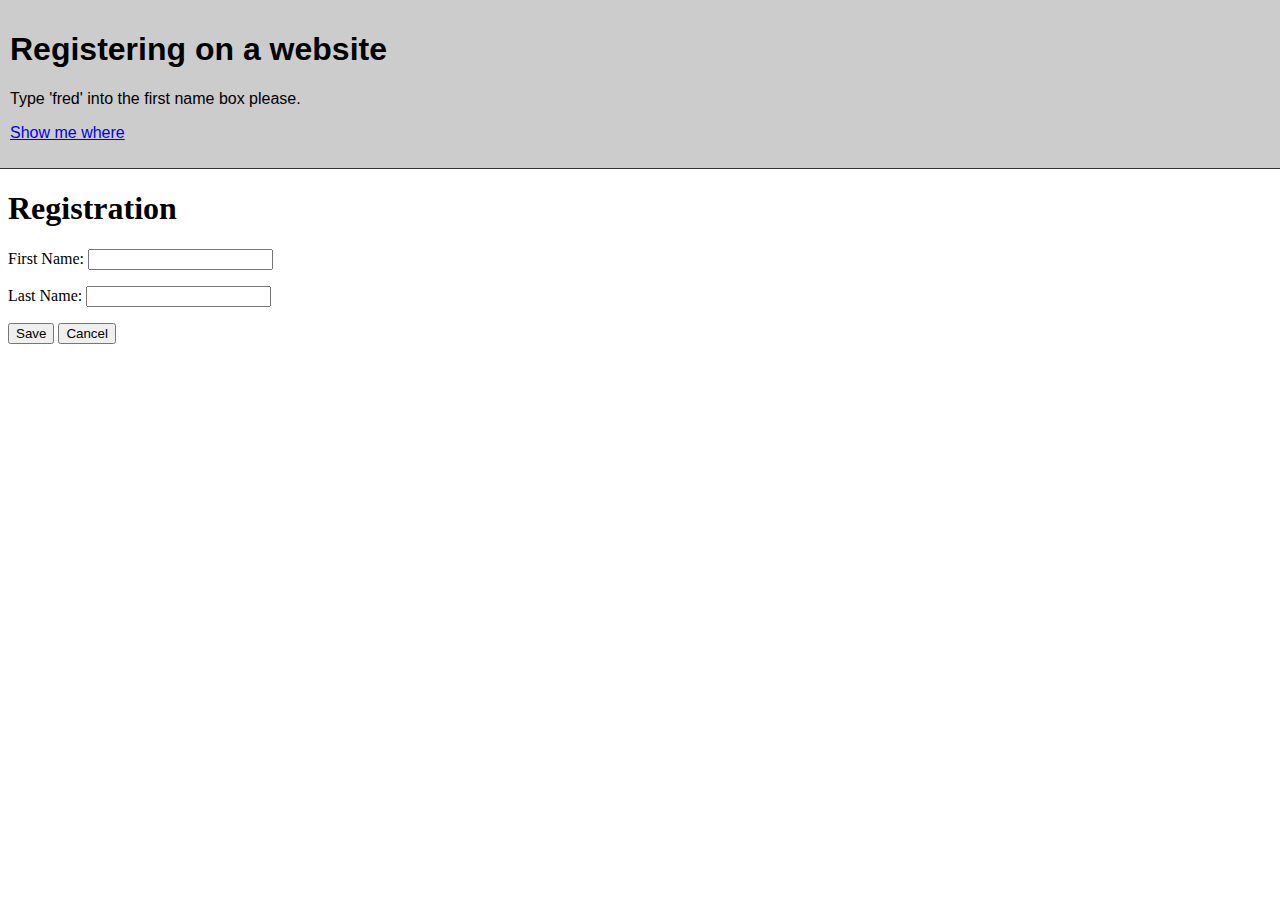
==== task1.html @ a676906c "no message" ====
<!DOCTYPE html>
<html>

    <head>
        <!-- Example iFrame communication using window.postMessage for safe cross domain communication with iFrames -->
        <meta charset="utf-8">
        <title>Practise task</title>
        <meta name="viewport" content="width=device-width, initial-scale=1">

        <link rel="stylesheet" type="text/css" href="wrapper.css">
        <script src="wrapper.js"></script>

    </head>

    <body data-config="config_email.json">
        <div class="row-container">
            <div class="first-row">
                <h1 id="title"></h1>

                <!-- Put a progress bar here -->
                <p id="instructions"></p>
                <p id="hint"></p>
                <p><a href="#" id="showMe">Show me where</a></p>
            </div>

            <iframe width="500" height="250" src="" id="contentFrame" class="second-row"></iframe>
        </div>
    </body>

</html>
---- wrapper.css ----
/* Flexbox styling */
body, html { width: 100%; height: 100%; margin: 0; padding: 0;
    font-family: Rubik, Helvetica, Roboto, Arial, sans-serif !important;
}
.row-container {display: flex; width: 100%; height: 100%; flex-direction: column; overflow: hidden;}
.first-row { background-color: #ccc; border-bottom: 1px solid #333; padding: 10px; }
.second-row { flex-grow: 1; border: none; margin: 0; padding: 0; }
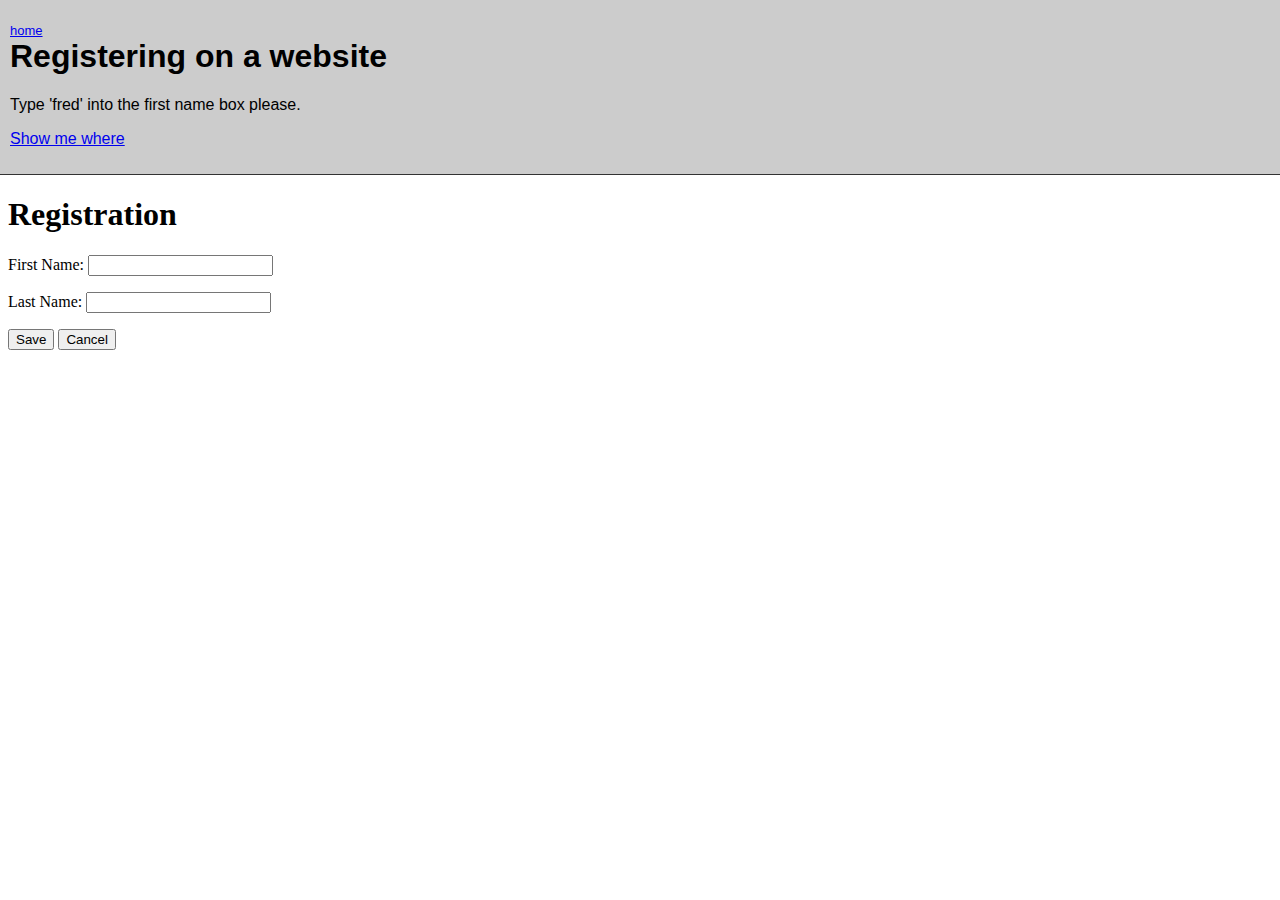
==== commit ef9eb6b5: "no message" ====
--- a/task1.html
+++ b/task1.html
@@ -13,8 +13,10 @@
     </head>
 
     <body data-config="config_email.json">
+
         <div class="row-container">
             <div class="first-row">
+                <p class="small"><a href="index.html">home</a></p>
                 <h1 id="title"></h1>
 
                 <!-- Put a progress bar here -->
--- a/wrapper.css
+++ b/wrapper.css
@@ -4,4 +4,6 @@
 }
 .row-container {display: flex; width: 100%; height: 100%; flex-direction: column; overflow: hidden;}
 .first-row { background-color: #ccc; border-bottom: 1px solid #333; padding: 10px; }
-.second-row { flex-grow: 1; border: none; margin: 0; padding: 0; }+.second-row { flex-grow: 1; border: none; margin: 0; padding: 0; }
+.small { font-size: small; margin-bottom: 0; padding-bottom: 0;}
+h1 { margin-top: 0;}